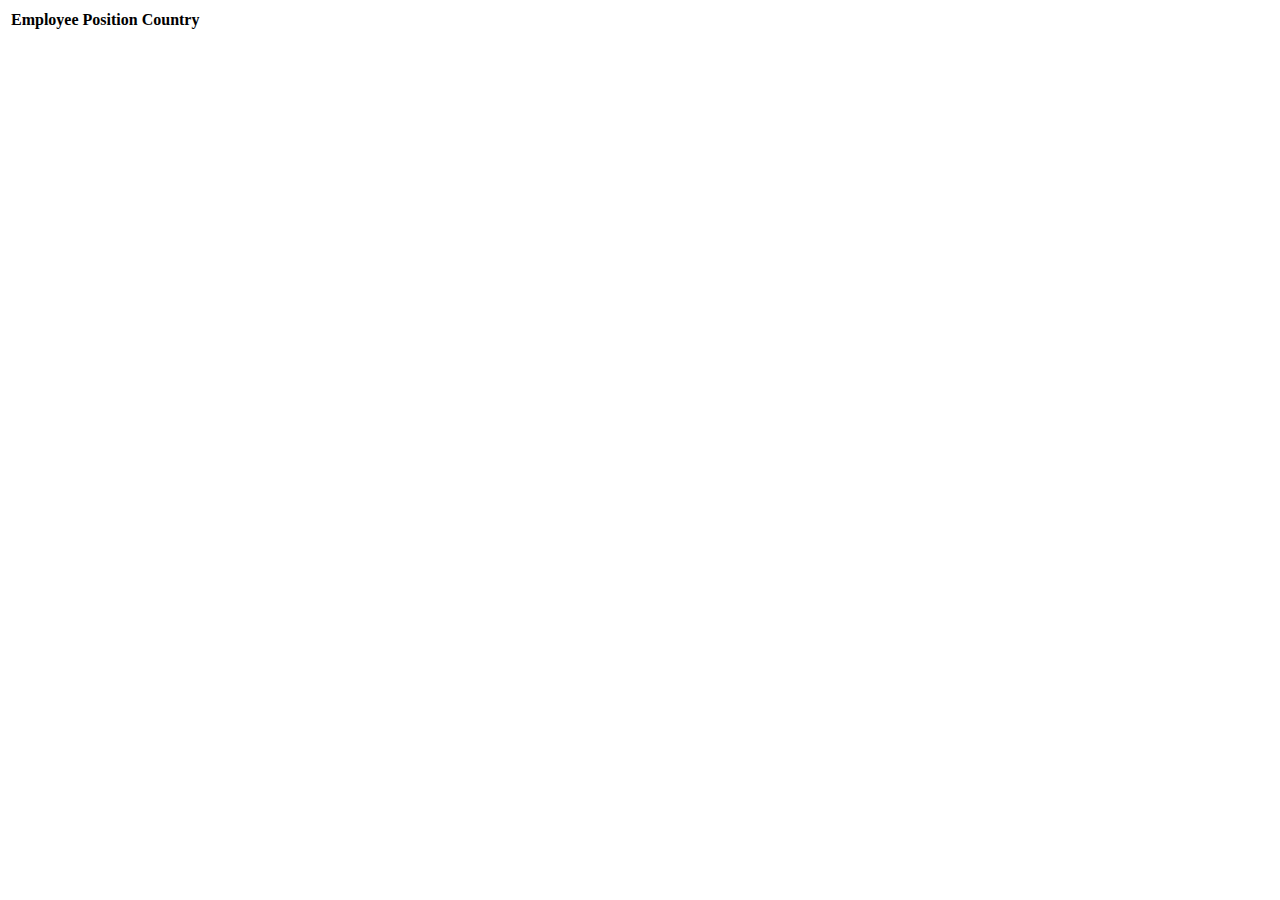
==== problem1.html @ 479a54a4 "Initial commit" ====
<!DOCTYPE html>
<html lang="en">
<head>
  <meta charset="UTF-8">
  <meta http-equiv="X-UA-Compatible" content="IE=edge">
  <meta name="viewport" content="width=device-width, initial-scale=1.0">
  <title>Document</title>
</head>
<body>
  <table>
    <thead>
      <tr>
        <th>Employee</th>
        <th>Position</th>
        <th>Country</th>
      </tr>
    </thead>
  </table>
</body>
</html>
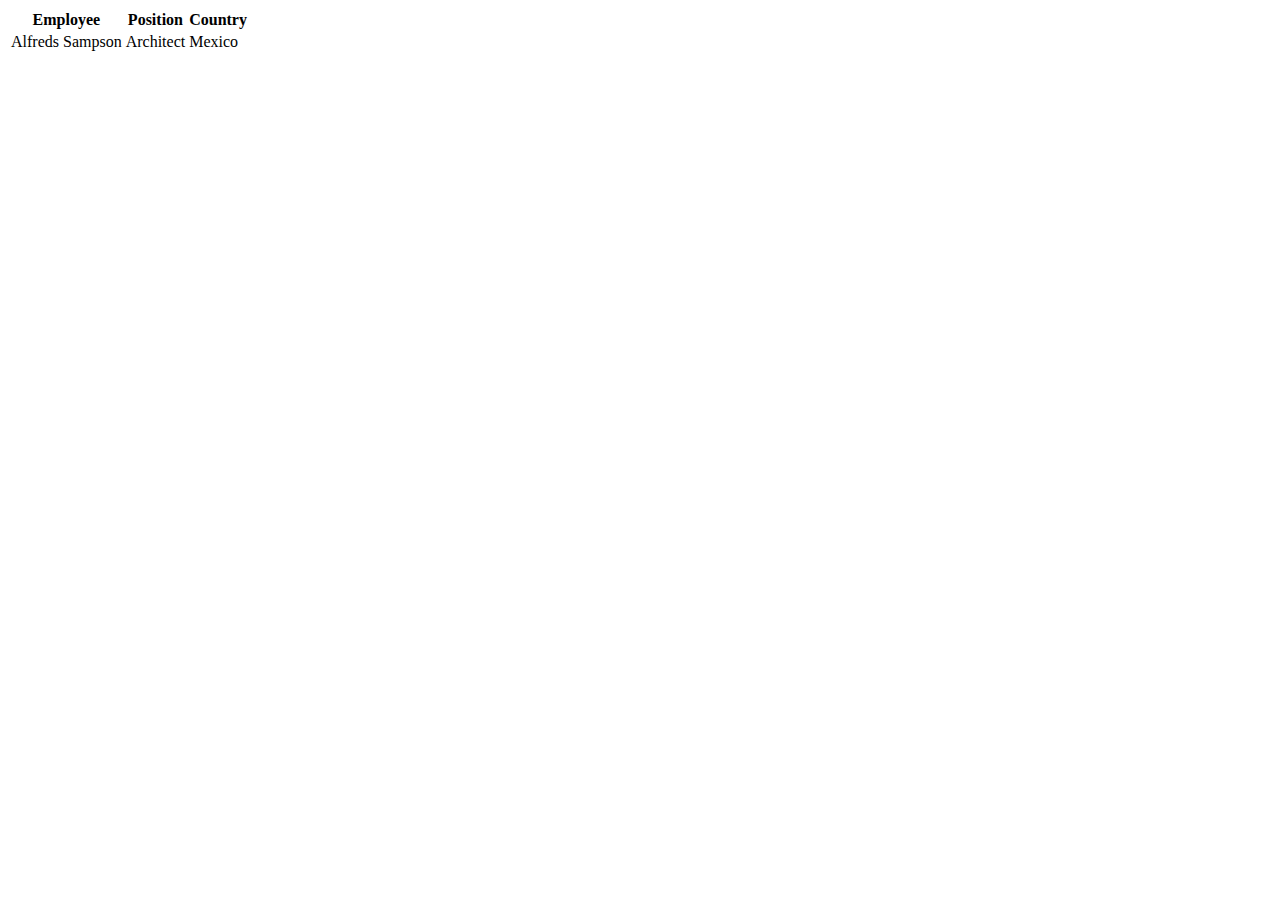
==== commit e3b85d95: "prob1" ====
--- a/problem1.html
+++ b/problem1.html
@@ -12,9 +12,16 @@
       <tr>
         <th>Employee</th>
         <th>Position</th>
-        <th>Country</th>
+        <th>Country<th>
       </tr>
     </thead>
+    <tbody>
+      <tr>
+        <td>Alfreds Sampson</td>
+        <td>Architect</td>
+        <td>Mexico</td>
+      </tr>
+    </tbody>
   </table>
 </body>
 </html>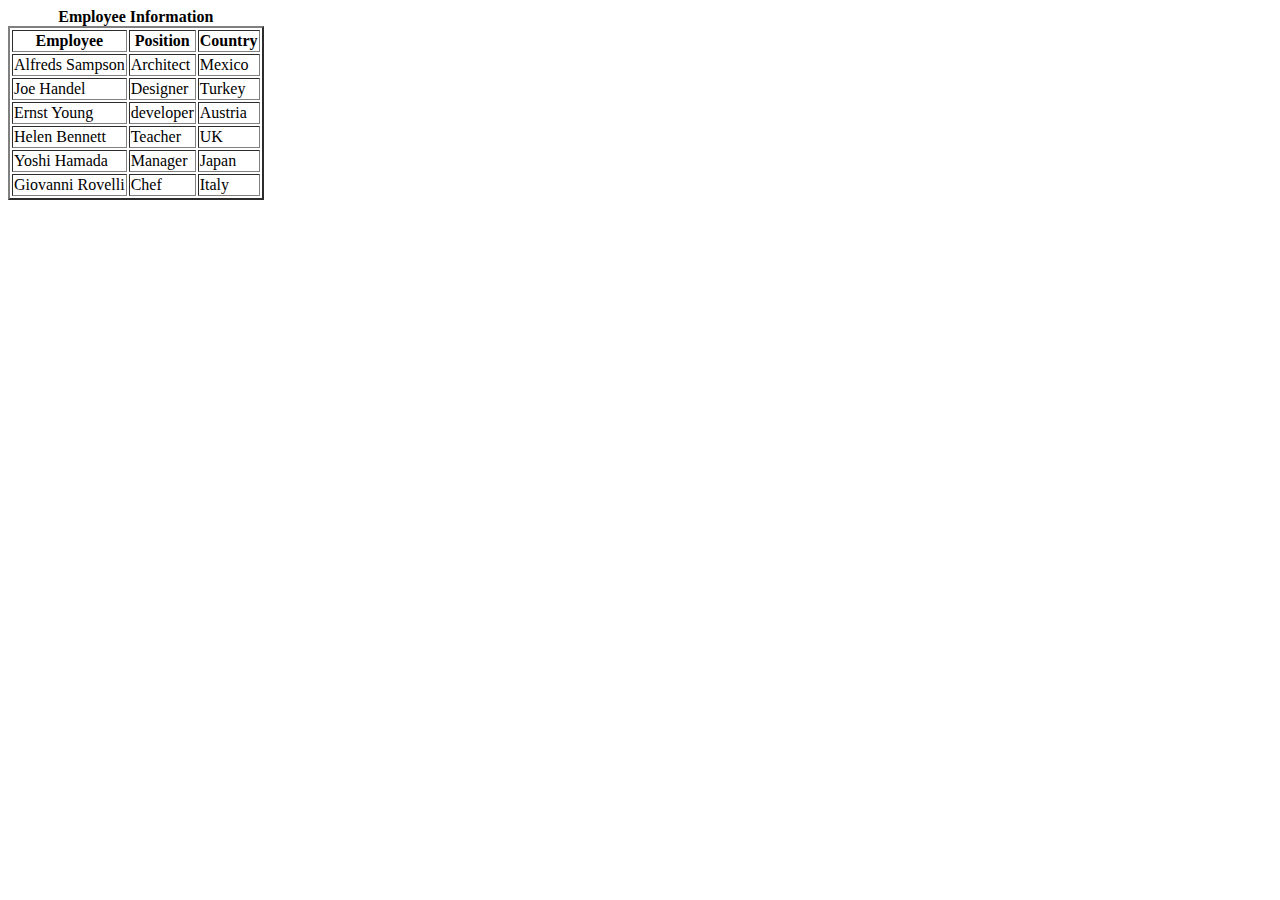
==== commit 4f83f4ce: "Employee table add" ====
--- a/problem1.html
+++ b/problem1.html
@@ -7,21 +7,47 @@
   <title>Document</title>
 </head>
 <body>
-  <table>
-    <thead>
-      <tr>
-        <th>Employee</th>
-        <th>Position</th>
-        <th>Country<th>
-      </tr>
-    </thead>
-    <tbody>
-      <tr>
-        <td>Alfreds Sampson</td>
-        <td>Architect</td>
-        <td>Mexico</td>
-      </tr>
-    </tbody>
-  </table>
+  <table border="2">
+        <caption><b>Employee Information</b></caption>
+        <thead>
+            <tr>
+                <th>Employee</th>
+                <th>Position</th>
+                <th>Country</th>
+            </tr>
+        </thead>
+        <tbody>
+            <tr>
+                <td>Alfreds Sampson</td>
+                <td>Architect</td>
+                <td>Mexico</td>
+            </tr>
+            <tr>
+                <td>Joe Handel</td>
+                <td>Designer</td>
+                <td>Turkey</td>
+            </tr>
+            <tr>
+                <td>Ernst Young</td>
+                <td>developer</td>
+                <td>Austria</td>
+            </tr>
+            <tr>
+                <td>Helen Bennett</td>
+                <td>Teacher</td>
+                <td>UK</td>
+            </tr>
+            <tr>
+                <td>Yoshi Hamada</td>
+                <td>Manager</td>
+                <td>Japan</td>
+            </tr>
+            <tr>
+                <td>Giovanni Rovelli</td>
+                <td>Chef</td>
+                <td>Italy</td>
+            </tr>
+        </tbody>
+        </table>
 </body>
 </html>